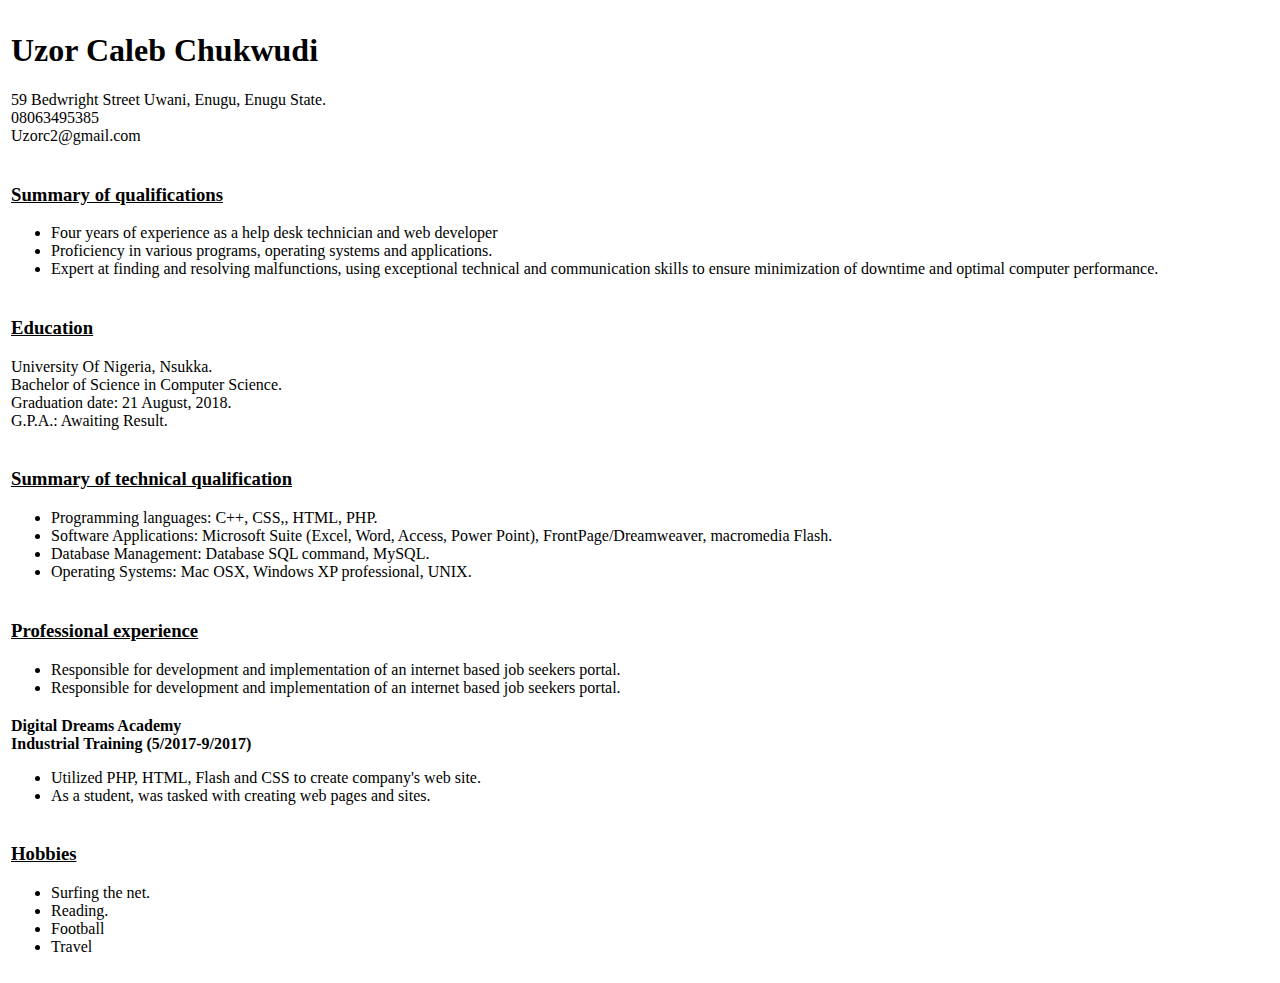
==== caleb.html @ d0f4452c "Add files via upload" ====
<!DOCTYPE html>
<html lang="en">
  <head>
    <meta charset="utf-8">
    <title>Caleb's CV</title>
  </head>
 	 <body>		
				
		<table>
						<!....CV details starts here...>
			<tr>
				<td>
					<h1><bold> Uzor Caleb Chukwudi</bold></h1>
				  	<p>59 Bedwright Street Uwani, Enugu, Enugu State. <br>08063495385<br>Uzorc2@gmail.com</p>
				</td>
		</tr> 

		    			<!....My Qulifications starts here...

			 <tr> 
			 	<td><h3><u> Summary of qualifications</u></h3>
			 	<ul>
				     <li>Four years of experience as a help desk technician and web developer</li>
				     <li>Proficiency in various programs, operating systems and applications.</li>
				     <li>Expert at finding and resolving malfunctions, using exceptional technical and communication skills to ensure minimization of downtime and optimal computer performance.</li>
				</ul>
			</td>			 	
			 </tr> 
			 				
			 				<!....My Educational status starts here...
			 <tr> 
			 	<td><h3><u>Education</u></h3>
					<p>University Of Nigeria, Nsukka.<br>
						Bachelor of Science in Computer Science.<br>
						Graduation date: 21 August, 2018.<br>
						G.P.A.: Awaiting Result.
					</p>			 
				</td>			 	
			 </tr>
			 				
			 				<!....My technical qulifications starts here...>
			 <tr>
			 	<td><h3><u>Summary of technical qualification</u></h3>
					 <ul>
					     <li>Programming languages: C++, CSS,, HTML, PHP.</li>
					     <li>Software Applications: Microsoft Suite (Excel, Word, Access, Power Point), FrontPage/Dreamweaver, macromedia Flash.</li>
					     <li>Database Management: Database SQL command, MySQL.</li>
					     <li>Operating Systems: Mac OSX, Windows XP professional, UNIX.</li>
					</ul>
			 	</td>
			 </tr> 
			 			
			 			<!....Professional experience starts here...>
			 <tr>
			 	<td><h3><u>Professional experience</u></h3>
					 <ul>
					     <li>Responsible for development and implementation of an internet based job seekers portal.</li>
					     <li>Responsible for development and implementation of an internet based job seekers portal.</li>
					</ul>
			 	</td>
			 </tr>
			 <tr>	
			 	<td><b>Digital Dreams Academy<br>
					Industrial Training (5/2017-9/2017)</b>
						<ul>
					     <li>Utilized PHP, HTML, Flash and CSS to create company's web site.</li>
					     <li>As a student, was tasked with creating web pages and sites.</li>
					</ul>
				</td>			 		
			 </tr> 

			 			<!....Hobbies starts here...>
			 <tr>
			 	<td><h3><u>Hobbies</u></h3>
					 <ul>
					     <li>Surfing the net.</li>
					     <li>Reading.</li>
					     <li>Football</li>
					     <li>Travel</li>
					</ul>
			 	</td>
			 </tr> 
		 </table>
 	 </body>



</html>
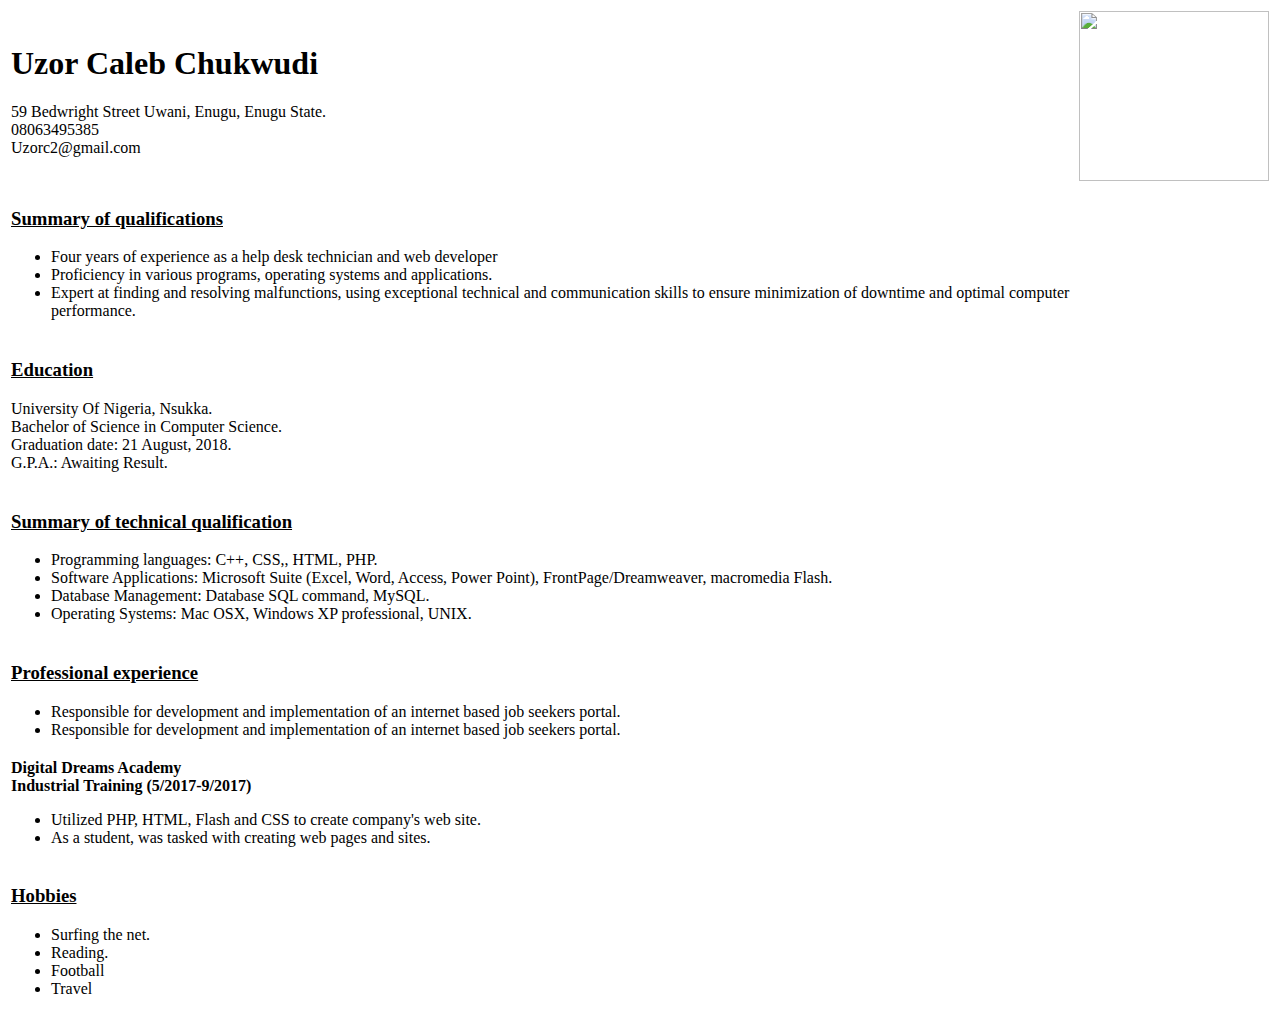
==== commit 658722a0: "Add files via upload" ====
--- a/caleb.html
+++ b/caleb.html
@@ -13,6 +13,7 @@
 					<h1><bold> Uzor Caleb Chukwudi</bold></h1>
 				  	<p>59 Bedwright Street Uwani, Enugu, Enugu State. <br>08063495385<br>Uzorc2@gmail.com</p>
 				</td>
+				<th><img src="https://res.cloudinary.com/kai123/image/upload/v1566572078/samples/Caleb/Profile_bay0l8.png" width="190px" height="170px"></th>
 		</tr> 
 
 		    			<!....My Qulifications starts here...
@@ -83,6 +84,4 @@
 		 </table>
  	 </body>
 
-
-
 </html>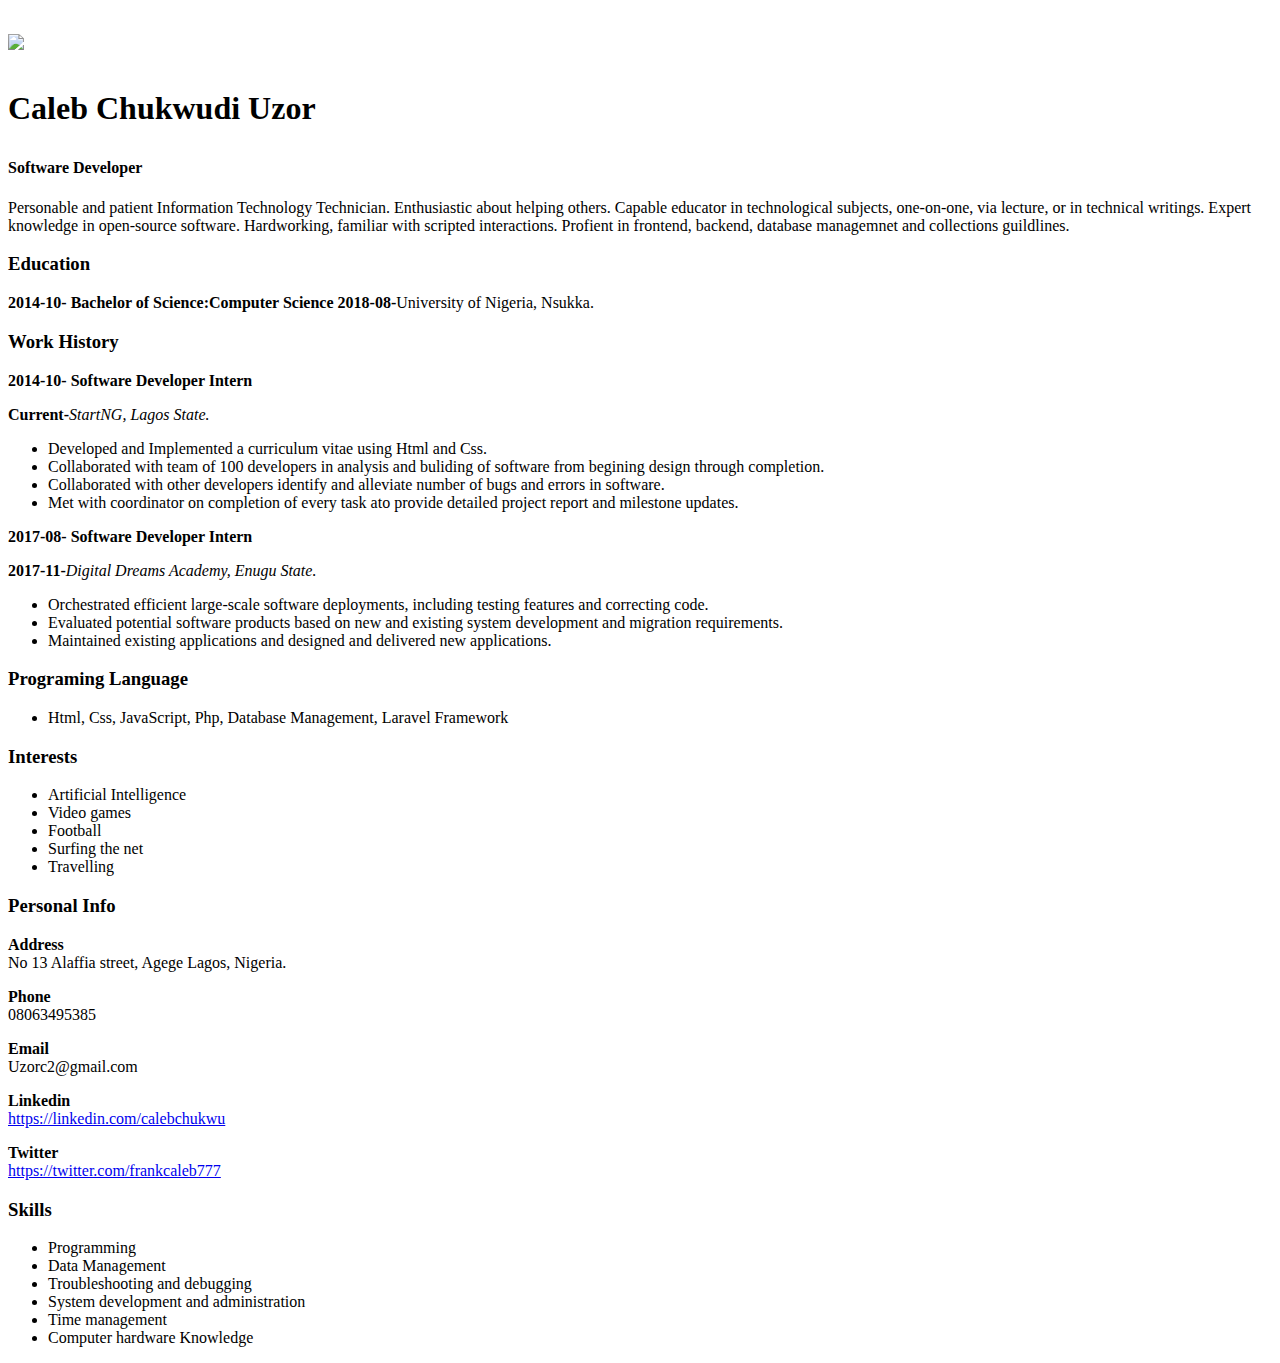
==== commit fafc116e: "Add files via upload" ====
--- a/caleb.html
+++ b/caleb.html
@@ -3,85 +3,92 @@
   <head>
     <meta charset="utf-8">
     <title>Caleb's CV</title>
+    <link rel="stylesheet" type="text/css" href="caleb.css">
   </head>
- 	 <body>		
-				
-		<table>
-						<!....CV details starts here...>
-			<tr>
-				<td>
-					<h1><bold> Uzor Caleb Chukwudi</bold></h1>
-				  	<p>59 Bedwright Street Uwani, Enugu, Enugu State. <br>08063495385<br>Uzorc2@gmail.com</p>
-				</td>
-				<th><img src="https://res.cloudinary.com/kai123/image/upload/v1566572078/samples/Caleb/Profile_bay0l8.png" width="190px" height="170px"></th>
-		</tr> 
+ 	 <body>
 
-		    			<!....My Qulifications starts here...
+ 	 	<div class="wrapper">
+ 	 		<div class="head">
+ 	 			<h1><img src="https://res.cloudinary.com/kai123/image/upload/v1566572078/samples/Caleb/Profile_bay0l8.png" ><p>Caleb Chukwudi Uzor</p></h1>
+ 	 		</div>
+ 	 		<div class="summary">
+ 	 			<h4>Software Developer</h4>
+ 	 			<p>Personable and patient Information Technology Technician. Enthusiastic about helping others. Capable educator in technological subjects, one-on-one, via lecture, or in technical writings. Expert knowledge in open-source software. Hardworking, familiar with scripted interactions. Profient in frontend, backend, database managemnet and collections guildlines.</p>
+ 	 		</div>
+ 	 		<div class="content">
+ 	 			<div class="leftcontent">
+ 	 				<div class="education">
+ 	 					<h3>Education</h3>
+ 	 					<strong>2014-10- <span> Bachelor of Science:Computer Science</span></strong>
+ 	 					<strong>2018-08-</strong><span>University of Nigeria, Nsukka.</span>
+ 	 					
+ 	 				</div>
+ 	 				<div class="work">
+ 	 					<h3>Work History</h3> 	 					
+ 	 					<div class="startNG">
+	 	 					<strong>2014-10- <span>Software Developer Intern</span></strong>
+	 	 					<p><strong>Current-</strong><span><em>StartNG, Lagos State.</em></span></p>
+	 	 					<ul>
+	 	 						<li>Developed and Implemented a curriculum vitae using Html and Css.</li>
+	 	 						<li>Collaborated with team of 100 developers in analysis and buliding of software from begining design through completion.</li>
+	 	 						<li>Collaborated with other developers identify and alleviate number of bugs and errors in software.</li>
+	 	 						<li>Met with coordinator on completion of every task ato provide detailed project report and milestone updates.</li>
+	 	 					</ul>
+ 	 					</div>
+ 	 					<div class="ddreams">
+	 	 					<strong>2017-08- <span>Software Developer Intern</span></strong>
+	 	 					<p><strong>2017-11-</strong><span><em>Digital Dreams Academy, Enugu State.</em></span></p>
+	 	 					<ul>
+	 	 						<li>Orchestrated efficient large-scale software deployments, including testing features and correcting code.</li>
+	 	 						<li>Evaluated potential software products based on new and existing system development and migration requirements.</li>
+	 	 						<li>Maintained existing applications and designed and delivered new applications.</li>
+	 	 					</ul>
+ 	 					</div>
+ 	 				
+ 	 					<div class="skillset">
+	 	 					<h3>Programing Language</h3>
+	 	 					<ul>
+	 	 						<li>Html, Css, JavaScript, Php, Database Management, Laravel Framework</li>
+	 	 					</ul>
+ 	 					</div>
+ 	 					<div class="interest">
+	 	 					<h3>Interests</h3>
+	 	 					<ul>
+	 	 						<li>Artificial Intelligence</li>
+	 	 						<li>Video games</li>
+	 	 						<li>Football</li>
+	 	 						<li>Surfing the net</li>
+	 	 						<li>Travelling</li>
+	 	 					</ul>
+ 	 					</div>
+  	 				</div>
+ 	 				
+ 	 			</div>
+ 	 			<div class="rightcontent">
+ 	 				<div class="info">
+ 	 					<h3>Personal Info</h3>
+ 	 					<p><strong>Address</strong><br/>No 13 Alaffia street, Agege Lagos, Nigeria.</p>
+ 	 					<p><strong>Phone</strong><br/>08063495385</p>
+ 	 					<p><strong>Email</strong><br/>Uzorc2@gmail.com</p>
+ 	 					<p><strong>Linkedin</strong><br/><a href="https://linkedin.com/calebchukwu">https://linkedin.com/calebchukwu</a></p>
+ 	 					<p><strong>Twitter</strong><br/><a href="https://twitter.com/frankcaleb777">https://twitter.com/frankcaleb777</a></p>
+ 	 				</div>
+ 	 				<div class="skills">
+	 	 					<h3>Skills</h3>
+	 	 					<ul>
+	 	 						<li>Programming</li>
+	 	 						<li>Data Management</li>
+	 	 						<li>Troubleshooting and debugging</li>
+	 	 						<li>System development and administration</li>
+	 	 						<li>Time management</li>
+	 	 						<li>Computer hardware Knowledge</li>
+	 	 					</ul>
+ 	 					</div>
 
-			 <tr> 
-			 	<td><h3><u> Summary of qualifications</u></h3>
-			 	<ul>
-				     <li>Four years of experience as a help desk technician and web developer</li>
-				     <li>Proficiency in various programs, operating systems and applications.</li>
-				     <li>Expert at finding and resolving malfunctions, using exceptional technical and communication skills to ensure minimization of downtime and optimal computer performance.</li>
-				</ul>
-			</td>			 	
-			 </tr> 
-			 				
-			 				<!....My Educational status starts here...
-			 <tr> 
-			 	<td><h3><u>Education</u></h3>
-					<p>University Of Nigeria, Nsukka.<br>
-						Bachelor of Science in Computer Science.<br>
-						Graduation date: 21 August, 2018.<br>
-						G.P.A.: Awaiting Result.
-					</p>			 
-				</td>			 	
-			 </tr>
-			 				
-			 				<!....My technical qulifications starts here...>
-			 <tr>
-			 	<td><h3><u>Summary of technical qualification</u></h3>
-					 <ul>
-					     <li>Programming languages: C++, CSS,, HTML, PHP.</li>
-					     <li>Software Applications: Microsoft Suite (Excel, Word, Access, Power Point), FrontPage/Dreamweaver, macromedia Flash.</li>
-					     <li>Database Management: Database SQL command, MySQL.</li>
-					     <li>Operating Systems: Mac OSX, Windows XP professional, UNIX.</li>
-					</ul>
-			 	</td>
-			 </tr> 
-			 			
-			 			<!....Professional experience starts here...>
-			 <tr>
-			 	<td><h3><u>Professional experience</u></h3>
-					 <ul>
-					     <li>Responsible for development and implementation of an internet based job seekers portal.</li>
-					     <li>Responsible for development and implementation of an internet based job seekers portal.</li>
-					</ul>
-			 	</td>
-			 </tr>
-			 <tr>	
-			 	<td><b>Digital Dreams Academy<br>
-					Industrial Training (5/2017-9/2017)</b>
-						<ul>
-					     <li>Utilized PHP, HTML, Flash and CSS to create company's web site.</li>
-					     <li>As a student, was tasked with creating web pages and sites.</li>
-					</ul>
-				</td>			 		
-			 </tr> 
-
-			 			<!....Hobbies starts here...>
-			 <tr>
-			 	<td><h3><u>Hobbies</u></h3>
-					 <ul>
-					     <li>Surfing the net.</li>
-					     <li>Reading.</li>
-					     <li>Football</li>
-					     <li>Travel</li>
-					</ul>
-			 	</td>
-			 </tr> 
-		 </table>
+ 	 				
+ 	 			</div>
+ 	 		</div>
+ 	 		
+ 	 	</div>
  	 </body>
-
-</html>+</html>		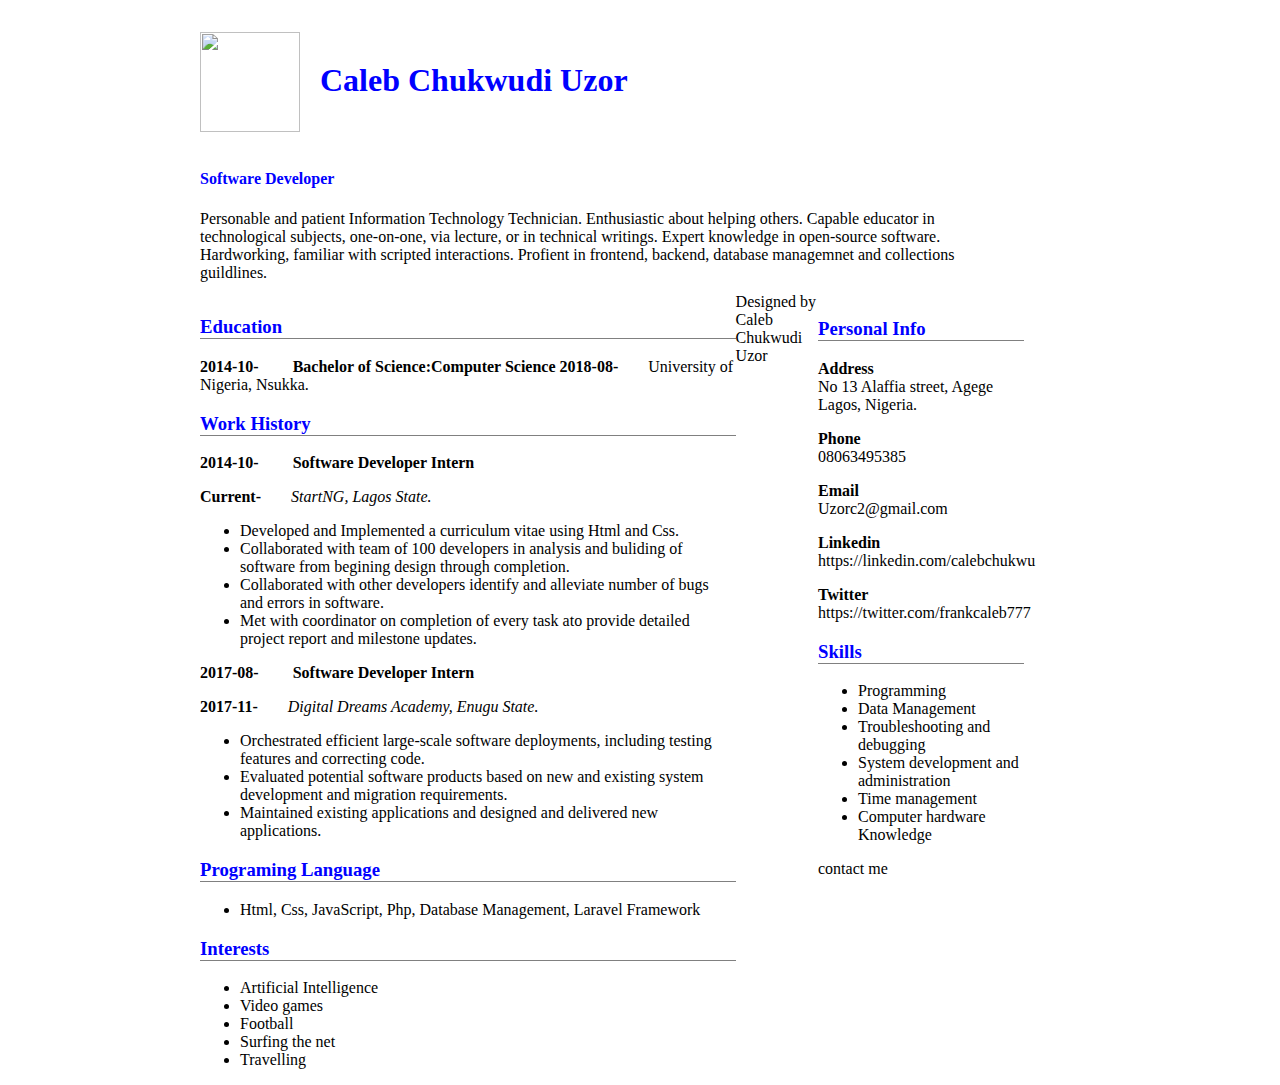
==== commit c81a5ec9: "Add files via upload" ====
--- a/caleb.html
+++ b/caleb.html
@@ -85,10 +85,16 @@
 	 	 					</ul>
  	 					</div>
 
- 	 				
+ 	 					<div class="contact">
+		  					<a href="contact.html">contact me</a>
+		  				</div> 	 				
  	 			</div>
  	 		</div>
+
+	
+ 	 	</div>
+ 	 	<div class="footer"><p>Designed by Caleb Chukwudi Uzor</p>
+		</div>
  	 		
- 	 	</div>
  	 </body>
 </html>		--- a/caleb.css
+++ b/caleb.css
@@ -0,0 +1,86 @@
+body{
+	background-color:#ffffff;
+	width:80%;
+	margin-left:100px;
+	margin-right:100px;
+}
+.wrapper{
+	background-color:;
+	color:black;
+	font-family:"Times New Roman", Times, serif;
+	margin-left:100px;
+	margin-right:100px;
+}
+h1, h2, h3, h4, h5, h6{
+	color:blue;
+	font-weight:bolder;
+}
+h3{
+	border-bottom:1px solid rgb(128,128,128);
+}
+a{
+	text-decoration:none;
+	color:black;
+}
+h1 > img{
+	width:100px;
+	height:100px;
+	float:left;
+	padding-right:20px;
+}
+h1 >p{
+	padding-top:30px;
+
+}
+.head{
+	padding-bottom:50px;
+	display:inline;
+	padding-right:10px;
+}
+.summary{
+margin-top: 10px;
+}
+.summary > h4{
+	padding-right:100px;
+}
+.content{
+	padding-bottom:0px;
+	margin-bottom:-5px;
+}
+.leftcontent{
+	width:65%;
+	float:left;
+	padding:-10px;
+}
+.education{
+
+}
+.work{
+
+}
+.startNG{
+
+}
+.ddreams{
+
+}
+.skillset{
+
+}
+.interest{
+
+}
+.rightcontent{
+	width:25%;
+	float:right;
+	margin-top:2px;
+}
+.info{
+
+}
+.skills{
+
+}
+span{
+	padding-left:30px;
+}